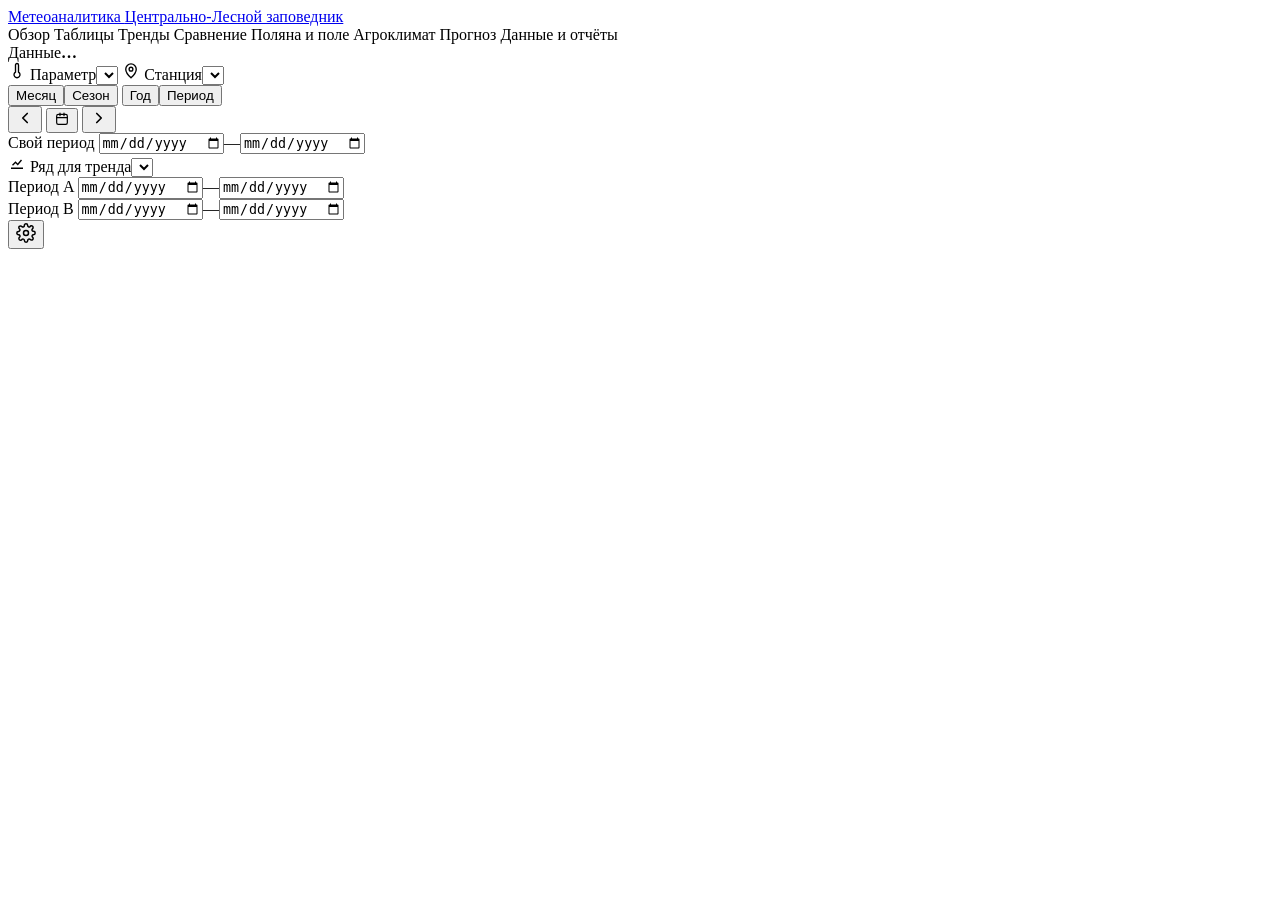
==== web/index.html @ 619c3d55 "Метеоаналитика для Центрально-Лесного заповедника (кейс 02) Веб-сервис обработки данных метеостанций" ====
<!doctype html>
<html lang="ru">
<head>
<meta charset="utf-8">
<meta name="viewport" content="width=device-width, initial-scale=1">
<title>Метеоаналитика — Центрально-Лесной заповедник</title>
<link rel="preconnect" href="https://fonts.googleapis.com">
<link rel="preconnect" href="https://fonts.gstatic.com" crossorigin>
<link href="https://fonts.googleapis.com/css2?family=Source+Sans+3:wght@400;600;700&display=swap" rel="stylesheet">
<link rel="stylesheet" href="/styles.css">
<link rel="icon" href="data:image/svg+xml,%3Csvg xmlns='http://www.w3.org/2000/svg' viewBox='0 0 32 32'%3E%3Crect width='32' height='32' rx='7' fill='%232A6439'/%3E%3Cpath d='M16 5l7 11h-4l5 8H8l5-8H9z' fill='%23fff'/%3E%3C/svg%3E">
</head>
<body>
<header class="top">
  <a class="brand" href="#overview">Метеоаналитика <span>Центрально-Лесной заповедник</span></a>
  <nav id="nav">
    <a data-page="overview">Обзор</a>
    <a data-page="tables">Таблицы</a>
    <a data-page="trends">Тренды</a>
    <a data-page="compare">Сравнение</a>
    <a data-page="stations">Поляна и поле</a>
    <a data-page="agro">Агроклимат</a>
    <a data-page="forecast">Прогноз</a>
    <a data-page="data">Данные и отчёты</a>
  </nav>
  <div class="latest" id="latest"><span>Данные</span><b>…</b></div>
</header>

<section class="controls" id="controls">
  <!-- Строка показывает только то, чем управляется текущий экран (список — CTL в app.js). Все элементы одной высоты. -->
  <label class="box selector" data-ctl="var">
    <span class="ic" aria-hidden="true">
      <svg viewBox="0 0 24 24" width="18" height="18" fill="none" stroke="currentColor" stroke-width="1.8"><path d="M10 13.5V4a2 2 0 1 1 4 0v9.5a4 4 0 1 1-4 0z"/></svg>
    </span>
    <span class="txt"><span class="t">Параметр</span><select id="var"></select></span>
  </label>
  <label class="box selector" data-ctl="station">
    <span class="ic" aria-hidden="true">
      <svg viewBox="0 0 24 24" width="18" height="18" fill="none" stroke="currentColor" stroke-width="1.8"><path d="M12 21s-7-6.2-7-11.5A7 7 0 0 1 19 9.5C19 14.8 12 21 12 21z"/><circle cx="12" cy="9.5" r="2.5"/></svg>
    </span>
    <span class="txt"><span class="t">Станция</span><select id="station"></select></span>
  </label>
  <div class="period" id="period-box" data-ctl="period">
    <div class="box seg" id="kind">
      <button data-kind="month">Месяц</button><button data-kind="season">Сезон</button>
      <button data-kind="year">Год</button><button data-kind="custom">Период</button>
    </div>
    <div class="box datenav" id="datenav">
      <button class="nb" data-step="-1" title="Предыдущий период (←)" aria-label="Предыдущий период">
        <svg viewBox="0 0 24 24" width="18" height="18" fill="none" stroke="currentColor" stroke-width="2.2" stroke-linecap="round" stroke-linejoin="round"><path d="M15 6l-6 6 6 6"/></svg>
      </button>
      <button class="cur" id="cur" aria-haspopup="dialog" aria-expanded="false" title="Выбрать в календаре">
        <span id="cur-text"></span>
        <svg viewBox="0 0 24 24" width="16" height="16" fill="none" stroke="currentColor" stroke-width="1.8" stroke-linecap="round"><rect x="4" y="5" width="16" height="15" rx="2.5"/><path d="M4 10h16M9 3v4M15 3v4"/></svg>
      </button>
      <button class="nb" data-step="1" title="Следующий период (→)" aria-label="Следующий период">
        <svg viewBox="0 0 24 24" width="18" height="18" fill="none" stroke="currentColor" stroke-width="2.2" stroke-linecap="round" stroke-linejoin="round"><path d="M9 6l6 6-6 6"/></svg>
      </button>
      <div class="box popover picker" id="picker" hidden role="dialog" aria-label="Выбор периода"></div>
    </div>
    <div class="box range" id="custom">
      <span class="t">Свой период</span>
      <span class="dates"><input type="date" id="c-start"><span>—</span><input type="date" id="c-end"></span>
    </div>
  </div>
  <label class="box selector wide" data-ctl="scope">
    <span class="ic" aria-hidden="true">
      <svg viewBox="0 0 24 24" width="18" height="18" fill="none" stroke="currentColor" stroke-width="1.8"><path d="M4 19h16M6 15l4-4 3 3 5-6"/></svg>
    </span>
    <span class="txt"><span class="t">Ряд для тренда</span><select id="scope"></select></span>
  </label>
  <div class="box range" data-ctl="cmp">
    <span class="t"><i class="dot a"></i>Период A</span>
    <span class="dates"><input type="date" id="a0"><span>—</span><input type="date" id="a1"></span>
  </div>
  <div class="box range" data-ctl="cmp">
    <span class="t"><i class="dot b"></i>Период B</span>
    <span class="dates"><input type="date" id="b0"><span>—</span><input type="date" id="b1"></span>
  </div>
  <div class="settings" data-ctl="settings">
    <button class="box gear" id="settings-btn" aria-expanded="false" aria-label="Настройки" title="Настройки расчёта">
      <svg viewBox="0 0 24 24" width="20" height="20" fill="none" stroke="currentColor" stroke-width="1.8"><circle cx="12" cy="12" r="3"/><path d="M19.4 15a1.7 1.7 0 0 0 .3 1.8l.1.1a2 2 0 1 1-2.8 2.8l-.1-.1a1.7 1.7 0 0 0-1.8-.3 1.7 1.7 0 0 0-1 1.5V21a2 2 0 1 1-4 0v-.1a1.7 1.7 0 0 0-1.1-1.5 1.7 1.7 0 0 0-1.8.3l-.1.1a2 2 0 1 1-2.8-2.8l.1-.1a1.7 1.7 0 0 0 .3-1.8 1.7 1.7 0 0 0-1.5-1H3a2 2 0 1 1 0-4h.1a1.7 1.7 0 0 0 1.5-1.1 1.7 1.7 0 0 0-.3-1.8l-.1-.1a2 2 0 1 1 2.8-2.8l.1.1a1.7 1.7 0 0 0 1.8.3H9a1.7 1.7 0 0 0 1-1.5V3a2 2 0 1 1 4 0v.1a1.7 1.7 0 0 0 1 1.5 1.7 1.7 0 0 0 1.8-.3l.1-.1a2 2 0 1 1 2.8 2.8l-.1.1a1.7 1.7 0 0 0-.3 1.8V9a1.7 1.7 0 0 0 1.5 1H21a2 2 0 1 1 0 4h-.1a1.7 1.7 0 0 0-1.5 1z"/></svg>
    </button>
    <div class="box popover" id="settings" hidden>
      <b>Среднее за выбранный период</b>
      <label>Годы, по которым считается среднее
        <span class="yrs"><select id="base-from" class="field"></select><span>—</span><select id="base-to" class="field"></select></span>
      </label>
      <p class="pnote">По умолчанию — все годы станции. В среднее входят только годы с полными данными за нужный период; их число всегда указано рядом со средним.</p>
      <p class="pnote">Значения, отмеченные флагами качества, и строки dup_conflict в расчёты не входят. Пропуски не заполняются.</p>
    </div>
  </div>
</section>

<main id="page"></main>

<div class="toast" id="toast" hidden></div>
<script src="/vendor/plotly.min.js"></script>
<script src="/app.js"></script>
</body>
</html>
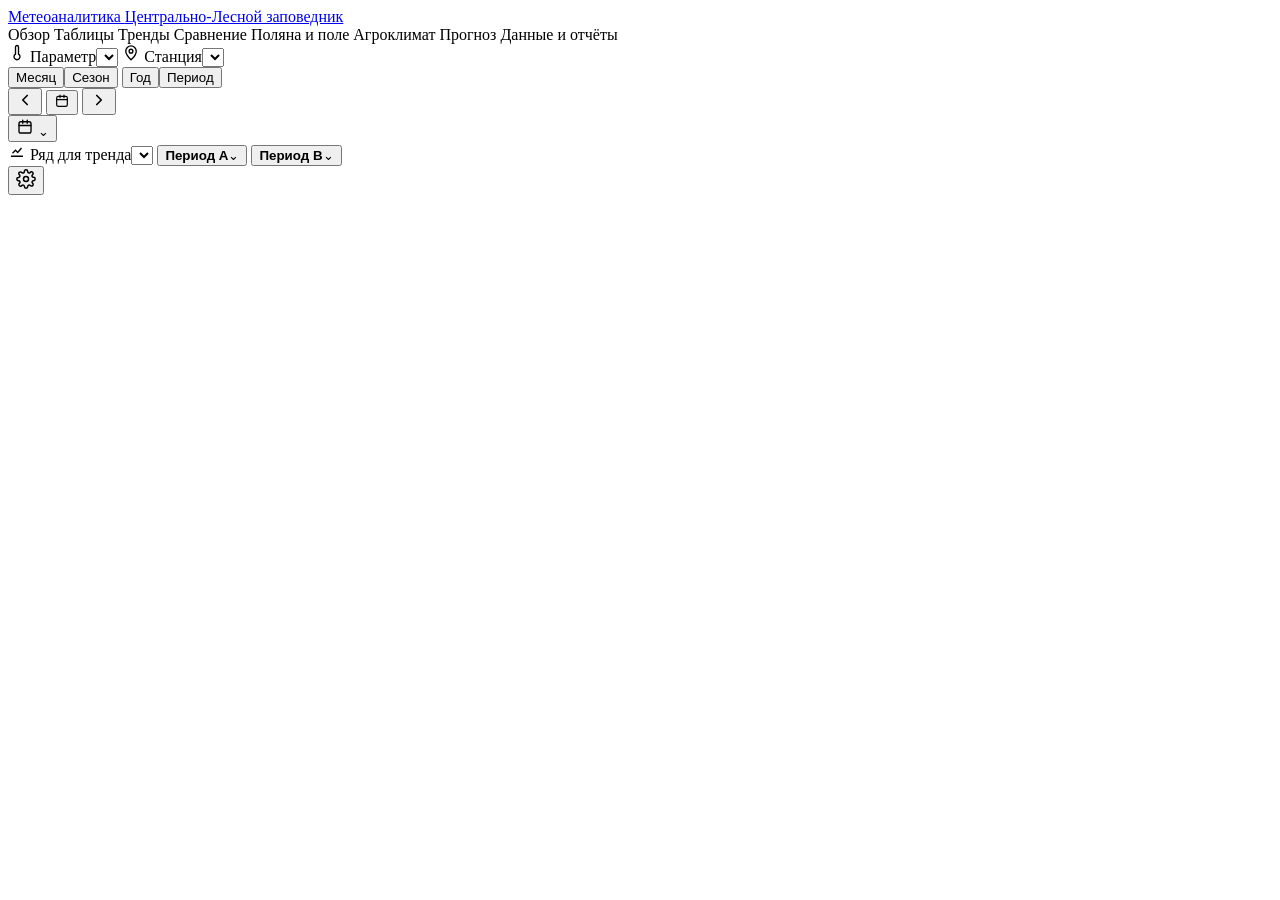
==== commit 044f3ca2: "Improve period selection and daily weather views" ====
--- a/web/index.html
+++ b/web/index.html
@@ -23,7 +23,6 @@
     <a data-page="forecast">Прогноз</a>
     <a data-page="data">Данные и отчёты</a>
   </nav>
-  <div class="latest" id="latest"><span>Данные</span><b>…</b></div>
 </header>
 
 <section class="controls" id="controls">
@@ -58,9 +57,11 @@
       </button>
       <div class="box popover picker" id="picker" hidden role="dialog" aria-label="Выбор периода"></div>
     </div>
-    <div class="box range" id="custom">
-      <span class="t">Свой период</span>
-      <span class="dates"><input type="date" id="c-start"><span>—</span><input type="date" id="c-end"></span>
+    <div id="custom">
+      <button type="button" class="box range-trigger" id="range-trigger" aria-haspopup="dialog" aria-expanded="false">
+        <svg aria-hidden="true" viewBox="0 0 24 24" width="18" height="18" fill="none" stroke="currentColor" stroke-width="1.8" stroke-linecap="round"><rect x="4" y="5" width="16" height="15" rx="2.5"/><path d="M4 10h16M9 3v4M15 3v4"/></svg>
+        <span id="range-label"></span><span aria-hidden="true">⌄</span>
+      </button>
     </div>
   </div>
   <label class="box selector wide" data-ctl="scope">
@@ -69,14 +70,27 @@
     </span>
     <span class="txt"><span class="t">Ряд для тренда</span><select id="scope"></select></span>
   </label>
-  <div class="box range" data-ctl="cmp">
-    <span class="t"><i class="dot a"></i>Период A</span>
-    <span class="dates"><input type="date" id="a0"><span>—</span><input type="date" id="a1"></span>
-  </div>
-  <div class="box range" data-ctl="cmp">
-    <span class="t"><i class="dot b"></i>Период B</span>
-    <span class="dates"><input type="date" id="b0"><span>—</span><input type="date" id="b1"></span>
-  </div>
+  <button type="button" class="box range-trigger" data-ctl="cmp" data-range-pair="a" aria-haspopup="dialog" aria-expanded="false">
+    <strong>Период A</strong><span></span><span aria-hidden="true">⌄</span>
+  </button>
+  <button type="button" class="box range-trigger" data-ctl="cmp" data-range-pair="b" aria-haspopup="dialog" aria-expanded="false">
+    <strong>Период B</strong><span></span><span aria-hidden="true">⌄</span>
+  </button>
+      <dialog class="box range-dialog" id="range-dialog" aria-labelledby="range-title">
+        <form id="range-form">
+          <h2 id="range-title">Выбор периода</h2>
+          <div class="range-inputs">
+            <label>С <input id="c-start" placeholder="ДД.ММ.ГГГГ" maxlength="10" aria-describedby="range-message"></label>
+            <label>По <input id="c-end" placeholder="ДД.ММ.ГГГГ" maxlength="10" aria-describedby="range-message"></label>
+          </div>
+          <div class="range-calendars" id="range-calendars"></div>
+          <p id="range-message" role="status"></p>
+          <div class="range-actions">
+            <button type="button" class="btn" id="range-cancel">Отмена</button>
+            <button type="submit" class="btn range-apply" id="range-apply">Применить</button>
+          </div>
+        </form>
+      </dialog>
   <div class="settings" data-ctl="settings">
     <button class="box gear" id="settings-btn" aria-expanded="false" aria-label="Настройки" title="Настройки расчёта">
       <svg viewBox="0 0 24 24" width="20" height="20" fill="none" stroke="currentColor" stroke-width="1.8"><circle cx="12" cy="12" r="3"/><path d="M19.4 15a1.7 1.7 0 0 0 .3 1.8l.1.1a2 2 0 1 1-2.8 2.8l-.1-.1a1.7 1.7 0 0 0-1.8-.3 1.7 1.7 0 0 0-1 1.5V21a2 2 0 1 1-4 0v-.1a1.7 1.7 0 0 0-1.1-1.5 1.7 1.7 0 0 0-1.8.3l-.1.1a2 2 0 1 1-2.8-2.8l.1-.1a1.7 1.7 0 0 0 .3-1.8 1.7 1.7 0 0 0-1.5-1H3a2 2 0 1 1 0-4h.1a1.7 1.7 0 0 0 1.5-1.1 1.7 1.7 0 0 0-.3-1.8l-.1-.1a2 2 0 1 1 2.8-2.8l.1.1a1.7 1.7 0 0 0 1.8.3H9a1.7 1.7 0 0 0 1-1.5V3a2 2 0 1 1 4 0v.1a1.7 1.7 0 0 0 1 1.5 1.7 1.7 0 0 0 1.8-.3l.1-.1a2 2 0 1 1 2.8 2.8l-.1.1a1.7 1.7 0 0 0-.3 1.8V9a1.7 1.7 0 0 0 1.5 1H21a2 2 0 1 1 0 4h-.1a1.7 1.7 0 0 0-1.5 1z"/></svg>
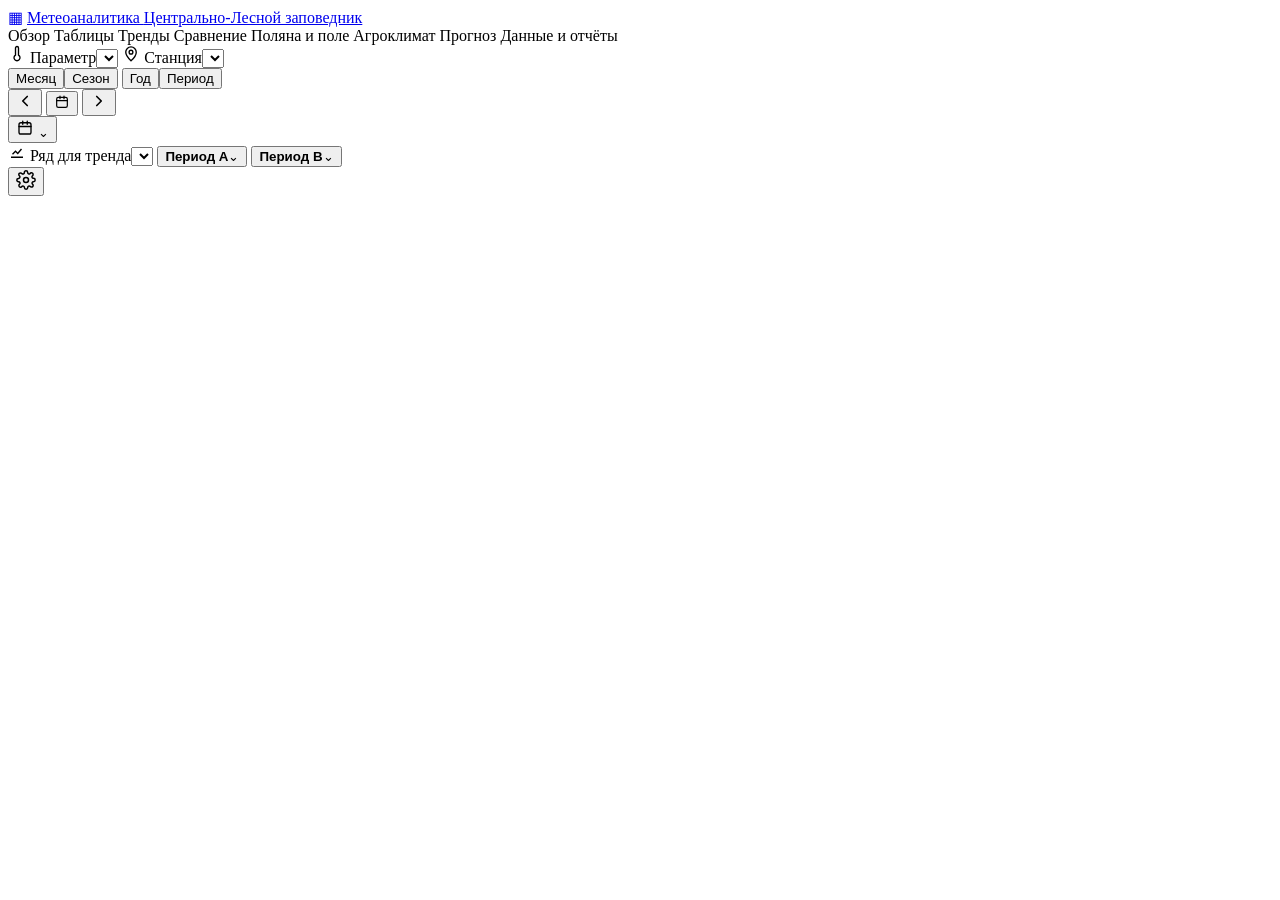
==== commit c9b963e9: "Add reserve library and employee access" ====
--- a/web/index.html
+++ b/web/index.html
@@ -12,6 +12,7 @@
 </head>
 <body>
 <header class="top">
+  <a class="workspace-link" href="/" aria-label="Библиотека заповедника" title="Библиотека заповедника">▦</a>
   <a class="brand" href="#overview">Метеоаналитика <span>Центрально-Лесной заповедник</span></a>
   <nav id="nav">
     <a data-page="overview">Обзор</a>
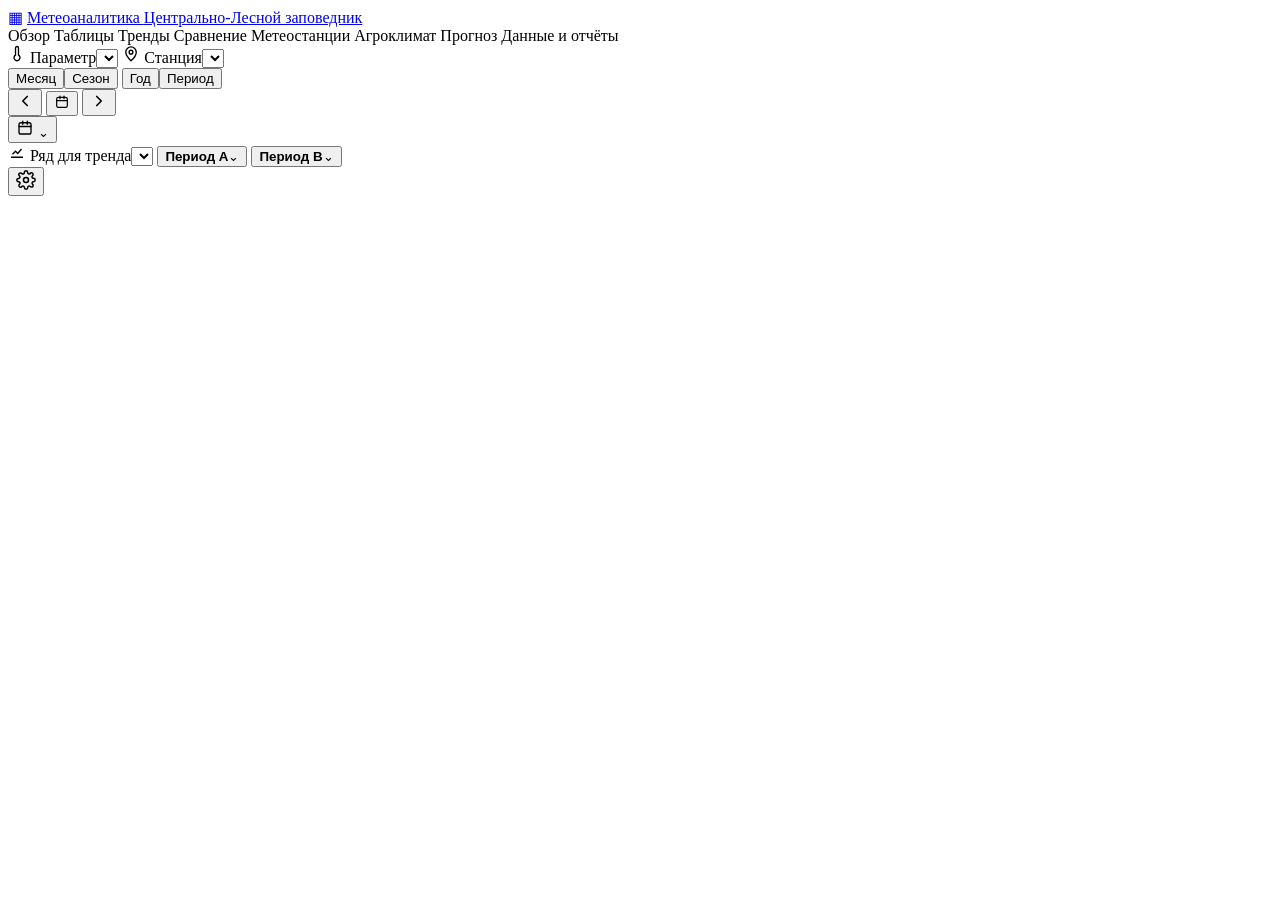
==== commit 14d7792d: "Обновить управление ссылками библиотеки и название вкладки станций" ====
--- a/web/index.html
+++ b/web/index.html
@@ -19,7 +19,7 @@
     <a data-page="tables">Таблицы</a>
     <a data-page="trends">Тренды</a>
     <a data-page="compare">Сравнение</a>
-    <a data-page="stations">Поляна и поле</a>
+    <a data-page="stations">Метеостанции</a>
     <a data-page="agro">Агроклимат</a>
     <a data-page="forecast">Прогноз</a>
     <a data-page="data">Данные и отчёты</a>
